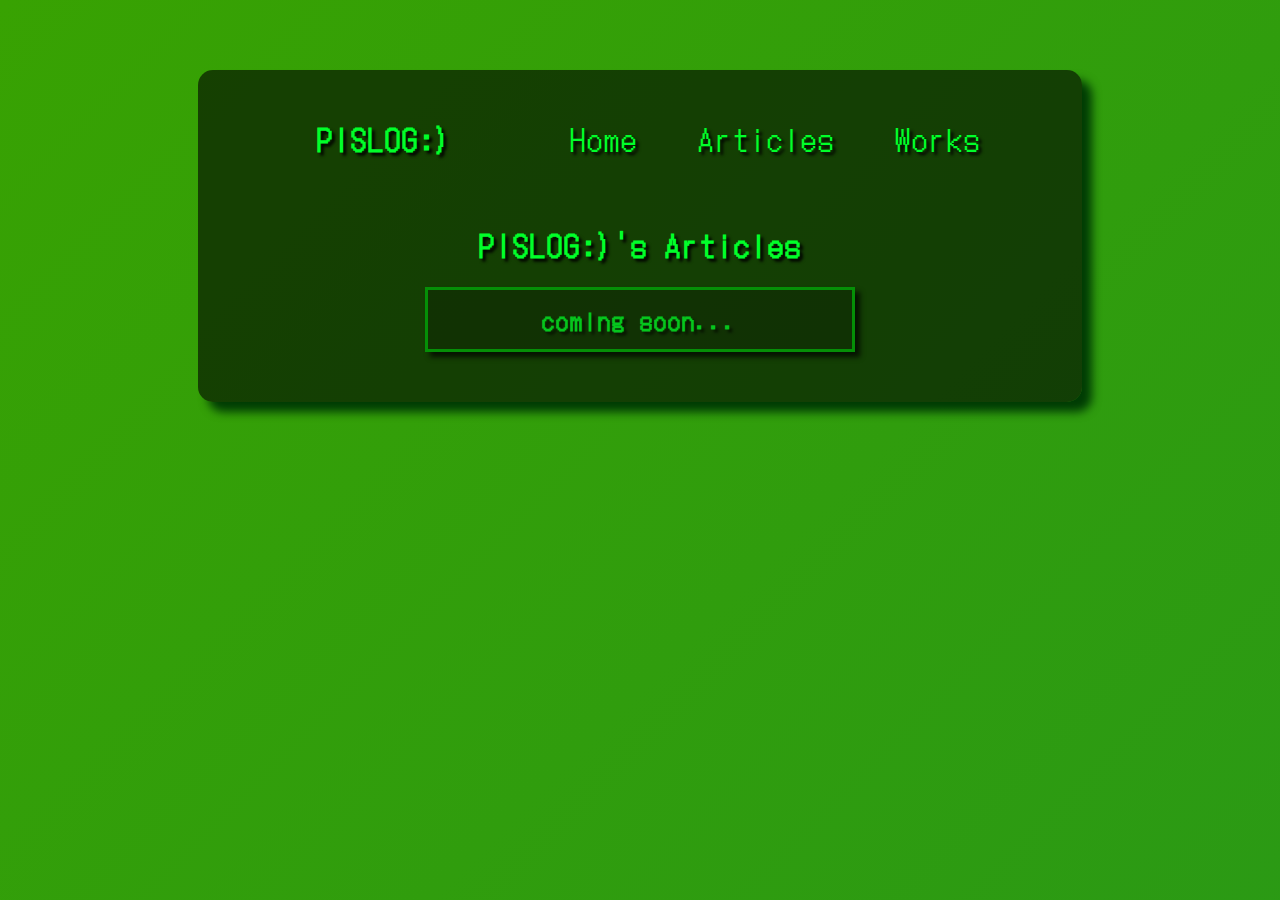
==== articles.html @ 956c04df "Add files via upload" ====
<!DOCTYPE html>
<html>
<head>
    <link href='https://unpkg.com/boxicons@2.1.4/css/boxicons.min.css' rel='stylesheet'>
    <!-- boxconsの導入 -->
    <meta charset='utf-8'>
    <meta http-equiv='X-UA-Compatible' content='IE=edge'>
    <title>PISLOG:)|Articles</title>
    <meta name='viewport' content='width=device-width, initial-scale=1'>
    <link rel='stylesheet' href='main.css'>
    <link rel="icon" href=").png" type="image/png">
</head>

<body>
    <div class="header">
    <h1 class="header_text">PISLOG:)</h1>
        <ul class="header_text">
            <li class="header_text"><a href="index.html">Home</a></li>
            <li class="header_text"><a href="articles.html">Articles</a></li>
            <li class="header_text"><a href="works.html">Works</a></li>
        </ul>
        <h1>PISLOG:)'s Articles</h1>
        <div class="text">
            <a href="#"><h2 class="article">coming soon...</h2></a>
        </div>
    </div>
    </body>
</html>
---- main.css ----
@import url('https://fonts.googleapis.com/css2?family=DotGothic16&display=swap');
body{
    font-family: "DotGothic16", serif;
    font-weight: 100;
    font-style: normal;
}
.header_text{
    display:inline-block;
}
body{
    letter-spacing: 2px;
    background: linear-gradient(-45deg, #278628, #095d0d, #158c33, #38a202) fixed;
    background-size: 800% 800%;
    animation: GradietionAnimation 15s ease infinite;
    text-shadow:3px 3px 3px black;
}
@keyframes GradietionAnimation { 
    0%{background-position:0% 50%}
    50%{background-position:100% 50%}
    100%{background-position:0% 50%}
}
.header{
    background-color: rgb(0 0 0 / .6);
    border-radius: 15px;
    margin: 70px 15%;
    padding:5px 10px 40px;
    width: auto;
    text-align: center;
    color: rgb(0, 255, 42);
    box-shadow:10px 10px 10px rgb(0, 60, 4);
}
.header>h1{
    text-align: center;
    opacity: 1;
    padding: 1px 5%;
    font-size:30px;
}
.header_text>li{
    text-align: center;
    opacity: 1;
    font-size:30px;
    padding:25px;
}
.header_text>ul{
    text-align: center;
    padding-right: 30px;
}
a{
    text-decoration: none;
    color: inherit;
}
.text{
    margin: 0px 15%;
}
.text>p{
    text-align: left;
    font-size: 20px;
}
.icon{
    margin: 30px;
    border-radius: 50%;
    width: 250px;
    text-align: center;    
}
::selection {
    color: rgb(238, 238, 238);
    background-color: rgb(26, 112, 0);
}
.article{
    border: #00b109 solid;
    opacity: 0.1;
    background: rgba(15, 26, 6, 0.487);
    padding: 2% 10%;
    box-shadow: 5px 5px 5px black;
    width: 50%;
    margin: 10px auto;
}
.article{
    opacity:0.7;
}
.text>img{
    margin: 0 auto;
    width:100%;
    object-fit: cover;
    padding: 20px 0px;
}
.text>h4{
    margin-top: 0px;
}
@media(width>=890px){
    .text>img{
        width: 400px;
    }
}
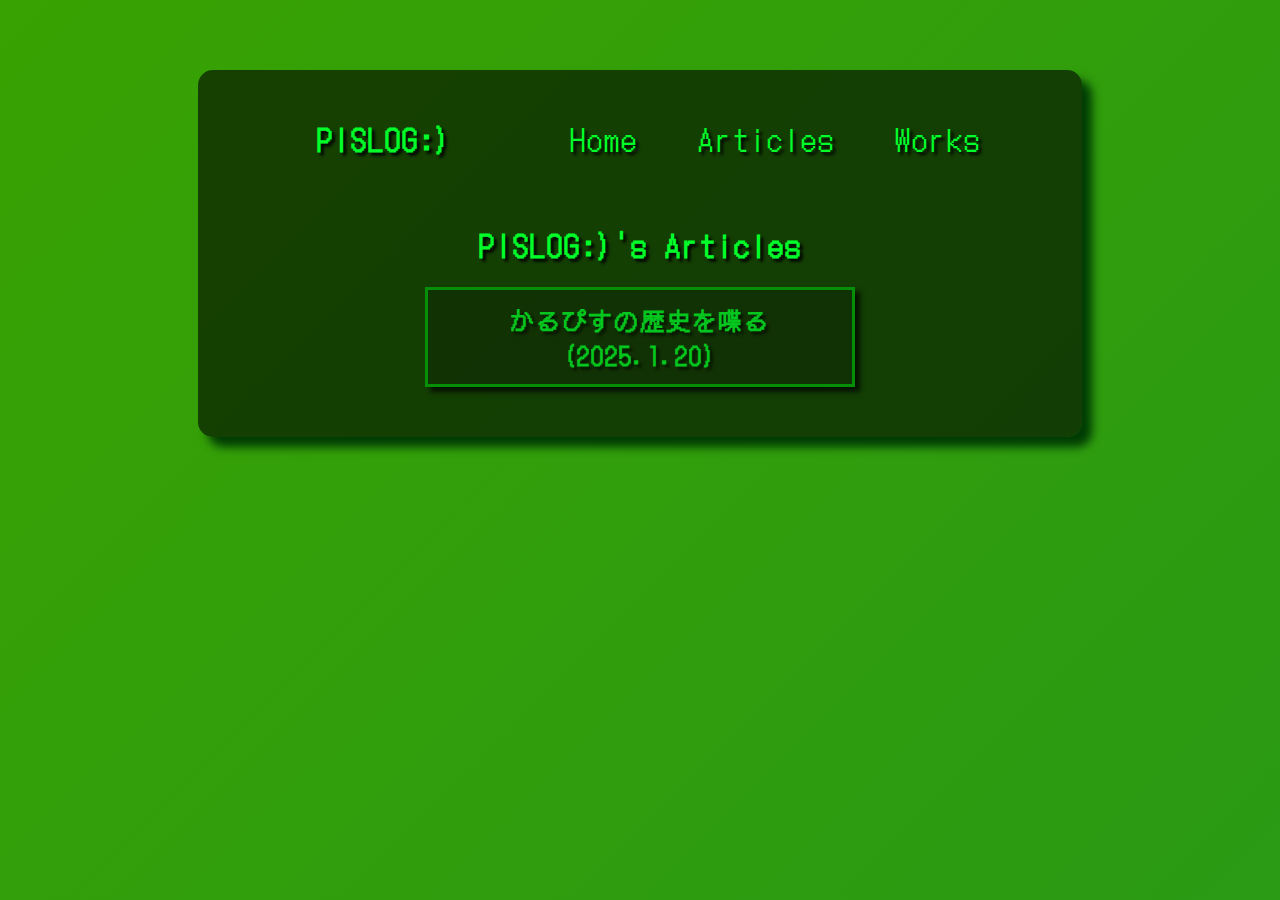
==== commit ad38d2a1: "Update articles.html" ====
--- a/articles.html
+++ b/articles.html
@@ -21,8 +21,8 @@
         </ul>
         <h1>PISLOG:)'s Articles</h1>
         <div class="text">
-            <a href="#"><h2 class="article">coming soon...</h2></a>
+            <a href="articles/art_1.html"><h2 class="article">かるぴすの歴史を喋る(2025.1.20)</h2></a>
         </div>
     </div>
     </body>
-</html>+</html>
